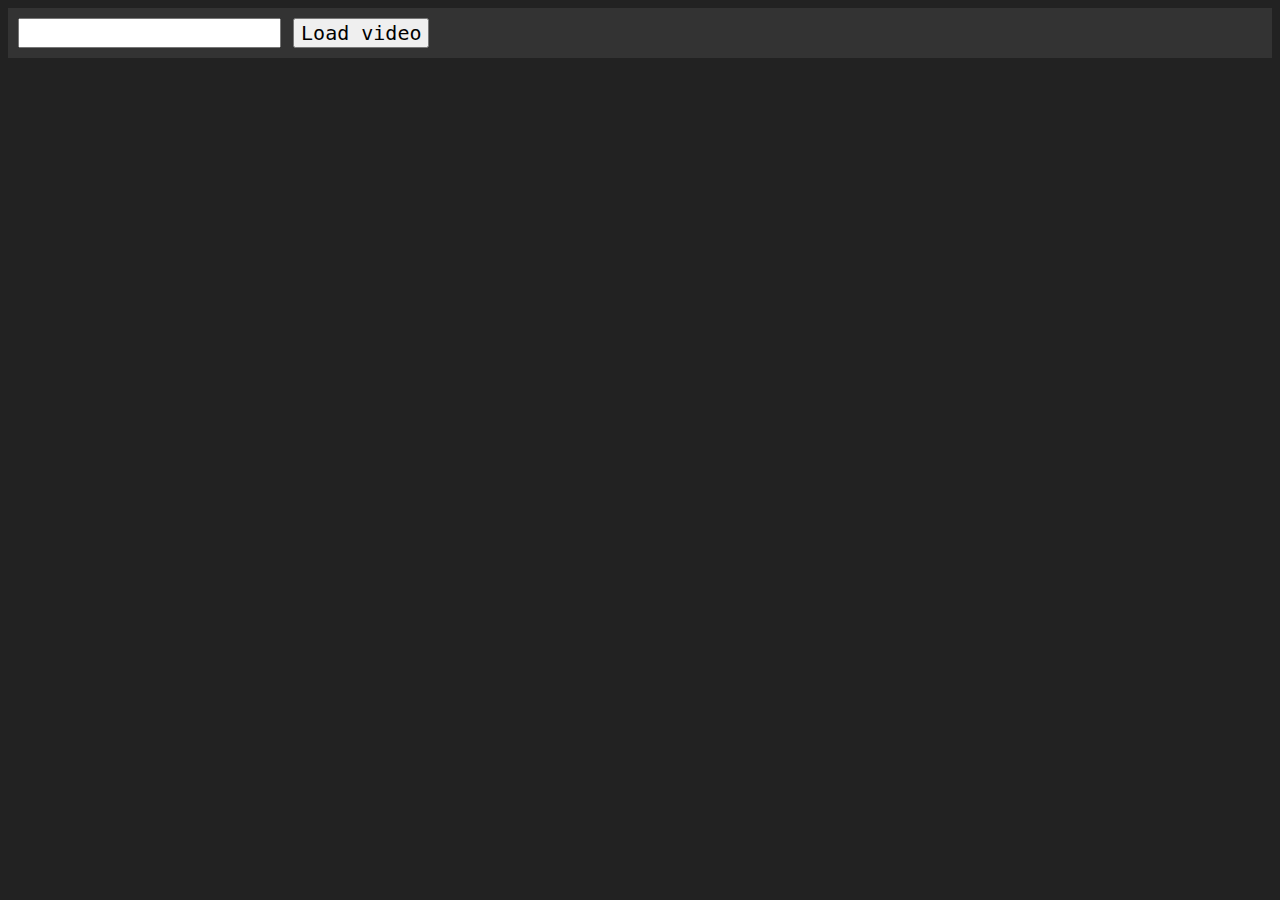
==== video-retimer.html @ 88fe897b "stuff" ====
<!DOCTYPE html>
<html lang="en">
    <head>
        <meta charset="UTF-8">
        <meta http-equiv="X-UA-Compatible" content="IE=edge">
        <meta name="viewport" content="width=device-width, initial-scale=1.0">
        
        <title>Video Retimer</title>
        
        <link rel="stylesheet" href="style.css">
    </head>
    
    <body>
        <div class="box" id="header">
            <input type="url" id="url-input">
            <button id="confirm-url">Load video</button>
        </div>
        <div id="player"></div>
        
        <script src="js/video-retimer/v-init.js"></script>
    </body>
</html>
---- style.css ----
body {
    background-color: #222;
    color: white;
    font-size: 15pt;
    font-family: monospace;
    cursor: default;
}

.template {
    display: none;
}

.interactable {
    cursor: pointer;
}

.box {
    background-color: #333;
    padding: 10px;
    margin-bottom: 20px;
}

.segment-container {
    padding: 10px 0;
}

.level-title {
    color: rgb(96, 255, 207);
    font-style: italic;
    padding-top: 10px;
}

.hms-input {
    display: inline-block;
    margin: auto 10px;
}

.input {
    display: inline-block;
}

.seg-button {
    display: none;
    margin: 0;
}

.segment-container:hover .seg-button {
    display: inline-block;
    background-color: rgb(96, 255, 207);
    border-color: #00000000;
}

select {
    font-size: 15pt;
    font-family: monospace;
    color: white;
    background-color: #222;
    border-color: #0000;
}

.include-ms {
    display: inline-block;
}

#includeMS-checkbox {
    pointer-events: none;
}

#reset-button {
    float: right;
}

input {
    font-size: 15pt;
    font-family: monospace;
}

input[type="number"] {
    width: 50px;
    margin-right: 5px;
    text-align: right;
    background-color: #222;
    color: white;
    border-color: #0000;
}

input::-webkit-outer-spin-button,
input::-webkit-inner-spin-button {
  -webkit-appearance: none;
  margin: 0;
}

button {
    font-size: 15pt;
    font-family: monospace;
}

.result {
    display: inline;
    margin-left: 30px;
}

/* VIDEO RETIMER */

iframe {
    border: 0;
}
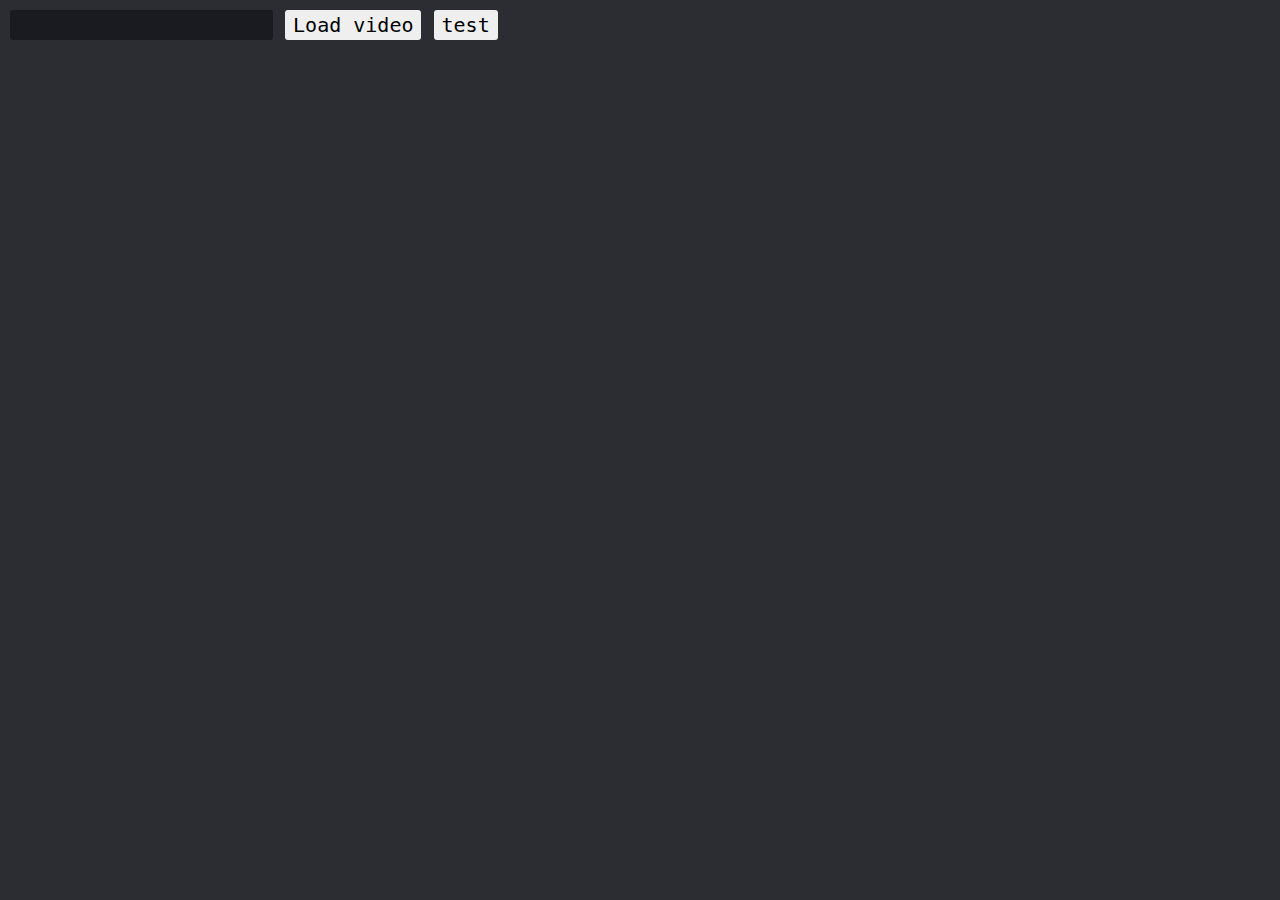
==== commit 38db41a2: "iframe api" ====
--- a/video-retimer.html
+++ b/video-retimer.html
@@ -8,15 +8,17 @@
         <title>Video Retimer</title>
         
         <link rel="stylesheet" href="style.css">
+        <script defer src="https://www.youtube.com/iframe_api"></script>
+        <script defer src="js/video-retimer/v-init.js"></script>
     </head>
     
     <body>
         <div class="box" id="header">
             <input type="url" id="url-input">
             <button id="confirm-url">Load video</button>
+            <button id="test">test</button>
         </div>
         <div id="player"></div>
         
-        <script src="js/video-retimer/v-init.js"></script>
     </body>
 </html>--- a/style.css
+++ b/style.css
@@ -1,65 +1,65 @@
-body {
-    background-color: #222;
-    color: white;
-    font-size: 15pt;
-    font-family: monospace;
-    cursor: default;
+:root {
+    --color_bg_dark: rgb(25, 27, 32);
+    --color_bg_semidark: rgb(43, 45, 51);
+    --color_accent: rgb(55, 241, 185);
 }
 
 .template {
     display: none;
 }
 
-.interactable {
+body {
+    background-color: var(--color_bg_semidark);
+    color: white;
+    margin: 0;
+    font-size: 15pt;
+    font-family: monospace;
+}
+
+button,
+input,
+select {
+    font-size: 15pt;
+    font-family: monospace;
+    border-color: transparent;
+    border-radius: 3px;
+}
+
+button,
+select {
     cursor: pointer;
 }
 
-.box {
-    background-color: #333;
-    padding: 10px;
-    margin-bottom: 20px;
+select {
+    color: white;
+    background-color: var(--color_bg_dark);
 }
 
-.segment-container {
-    padding: 10px 0;
+input {
+    color: white;
+    background-color: var(--color_bg_dark);
 }
 
-.level-title {
-    color: rgb(96, 255, 207);
-    font-style: italic;
-    padding-top: 10px;
+input[type="number"] {
+    width: 50px;
+    margin-right: 5px;
+    text-align: right;
 }
 
-.hms-input {
-    display: inline-block;
-    margin: auto 10px;
+input::-webkit-outer-spin-button,
+input::-webkit-inner-spin-button {
+  -webkit-appearance: none;
 }
 
-.input {
-    display: inline-block;
-}
-
-.seg-button {
-    display: none;
+header {
+    background-color: var(--color_accent);
+    color: black;
     margin: 0;
-}
-
-.segment-container:hover .seg-button {
-    display: inline-block;
-    background-color: rgb(96, 255, 207);
-    border-color: #00000000;
-}
-
-select {
-    font-size: 15pt;
-    font-family: monospace;
-    color: white;
-    background-color: #222;
-    border-color: #0000;
 }
 
 .include-ms {
     display: inline-block;
+    cursor: pointer;
 }
 
 #includeMS-checkbox {
@@ -70,38 +70,40 @@
     float: right;
 }
 
-input {
-    font-size: 15pt;
-    font-family: monospace;
+.box {
+    padding: 10px;
+    margin-bottom: 20px;
 }
 
-input[type="number"] {
-    width: 50px;
-    margin-right: 5px;
-    text-align: right;
-    background-color: #222;
-    color: white;
-    border-color: #0000;
+.segment-container {
+    padding: 10px 0;
 }
 
-input::-webkit-outer-spin-button,
-input::-webkit-inner-spin-button {
-  -webkit-appearance: none;
-  margin: 0;
+.level-title {
+    color: var(--color_accent);
+    font-style: italic;
+    padding-top: 10px;
 }
 
-button {
-    font-size: 15pt;
-    font-family: monospace;
+.hms-input,
+.input {
+    display: inline-block;
+}
+
+.hms-input {
+    margin: auto 10px;
+}
+
+.seg-button {
+    opacity: 0;
+    margin: 0;
+}
+
+.segment-container:hover .seg-button {
+    opacity: 1;
 }
 
 .result {
     display: inline;
     margin-left: 30px;
-}
-
-/* VIDEO RETIMER */
-
-iframe {
-    border: 0;
 }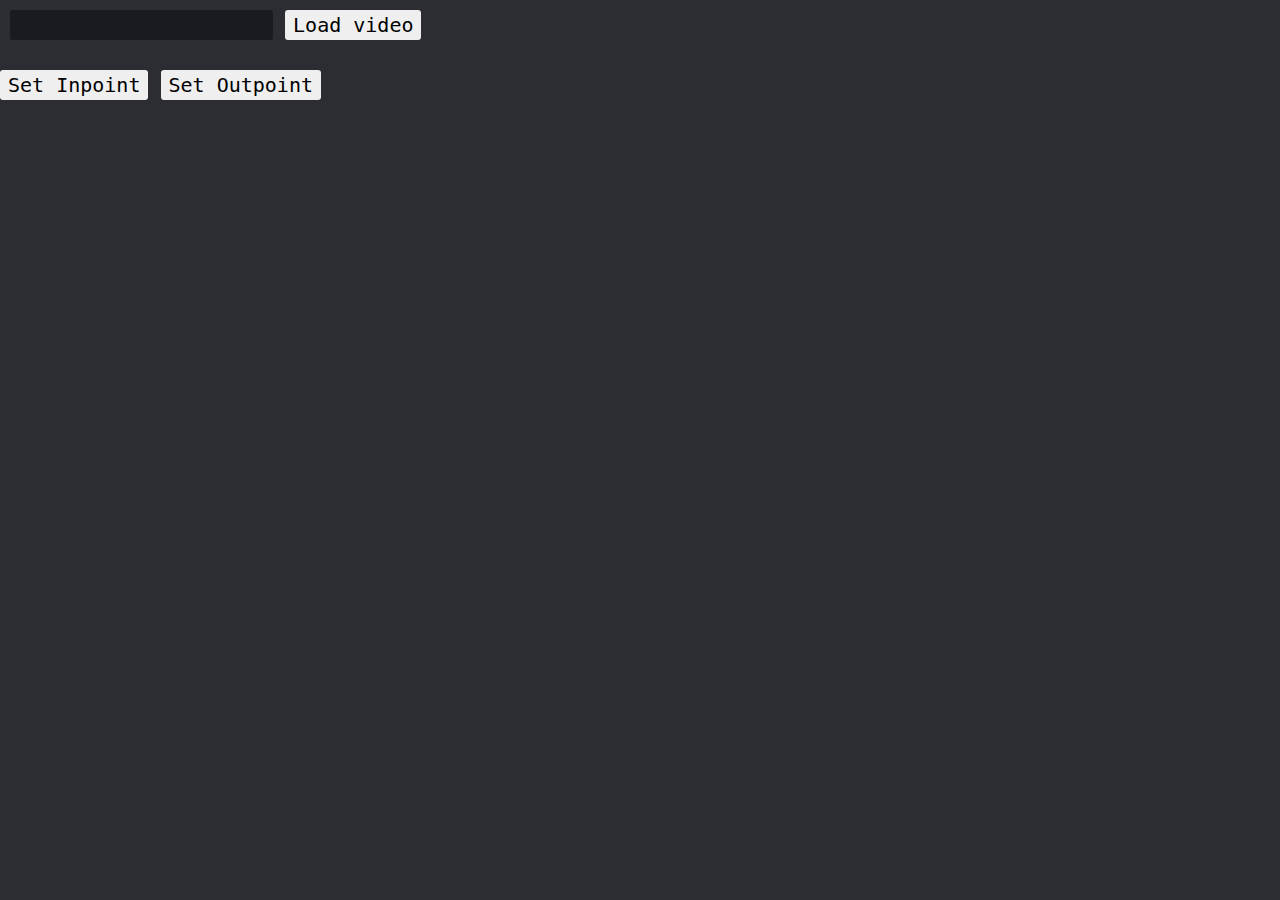
==== commit 9a434c26: "add in/outpoints" ====
--- a/video-retimer.html
+++ b/video-retimer.html
@@ -10,15 +10,20 @@
         <link rel="stylesheet" href="style.css">
         <script defer src="https://www.youtube.com/iframe_api"></script>
         <script defer src="js/video-retimer/v-init.js"></script>
+        <script defer src="js/video-retimer/v-keynav.js"></script>
     </head>
     
     <body>
         <div class="box" id="header">
-            <input type="url" id="url-input">
-            <button id="confirm-url">Load video</button>
-            <button id="test">test</button>
+            <input type="url" id="input-url">
+            <button id="btn-confirm-url">Load video</button>
         </div>
         <div id="player"></div>
+
+        <div class="container-segment-controls">
+            <button id="btn-inpoint">Set Inpoint</button>
+            <button id="btn-outpoint">Set Outpoint</button>
+        </div>
         
     </body>
 </html>